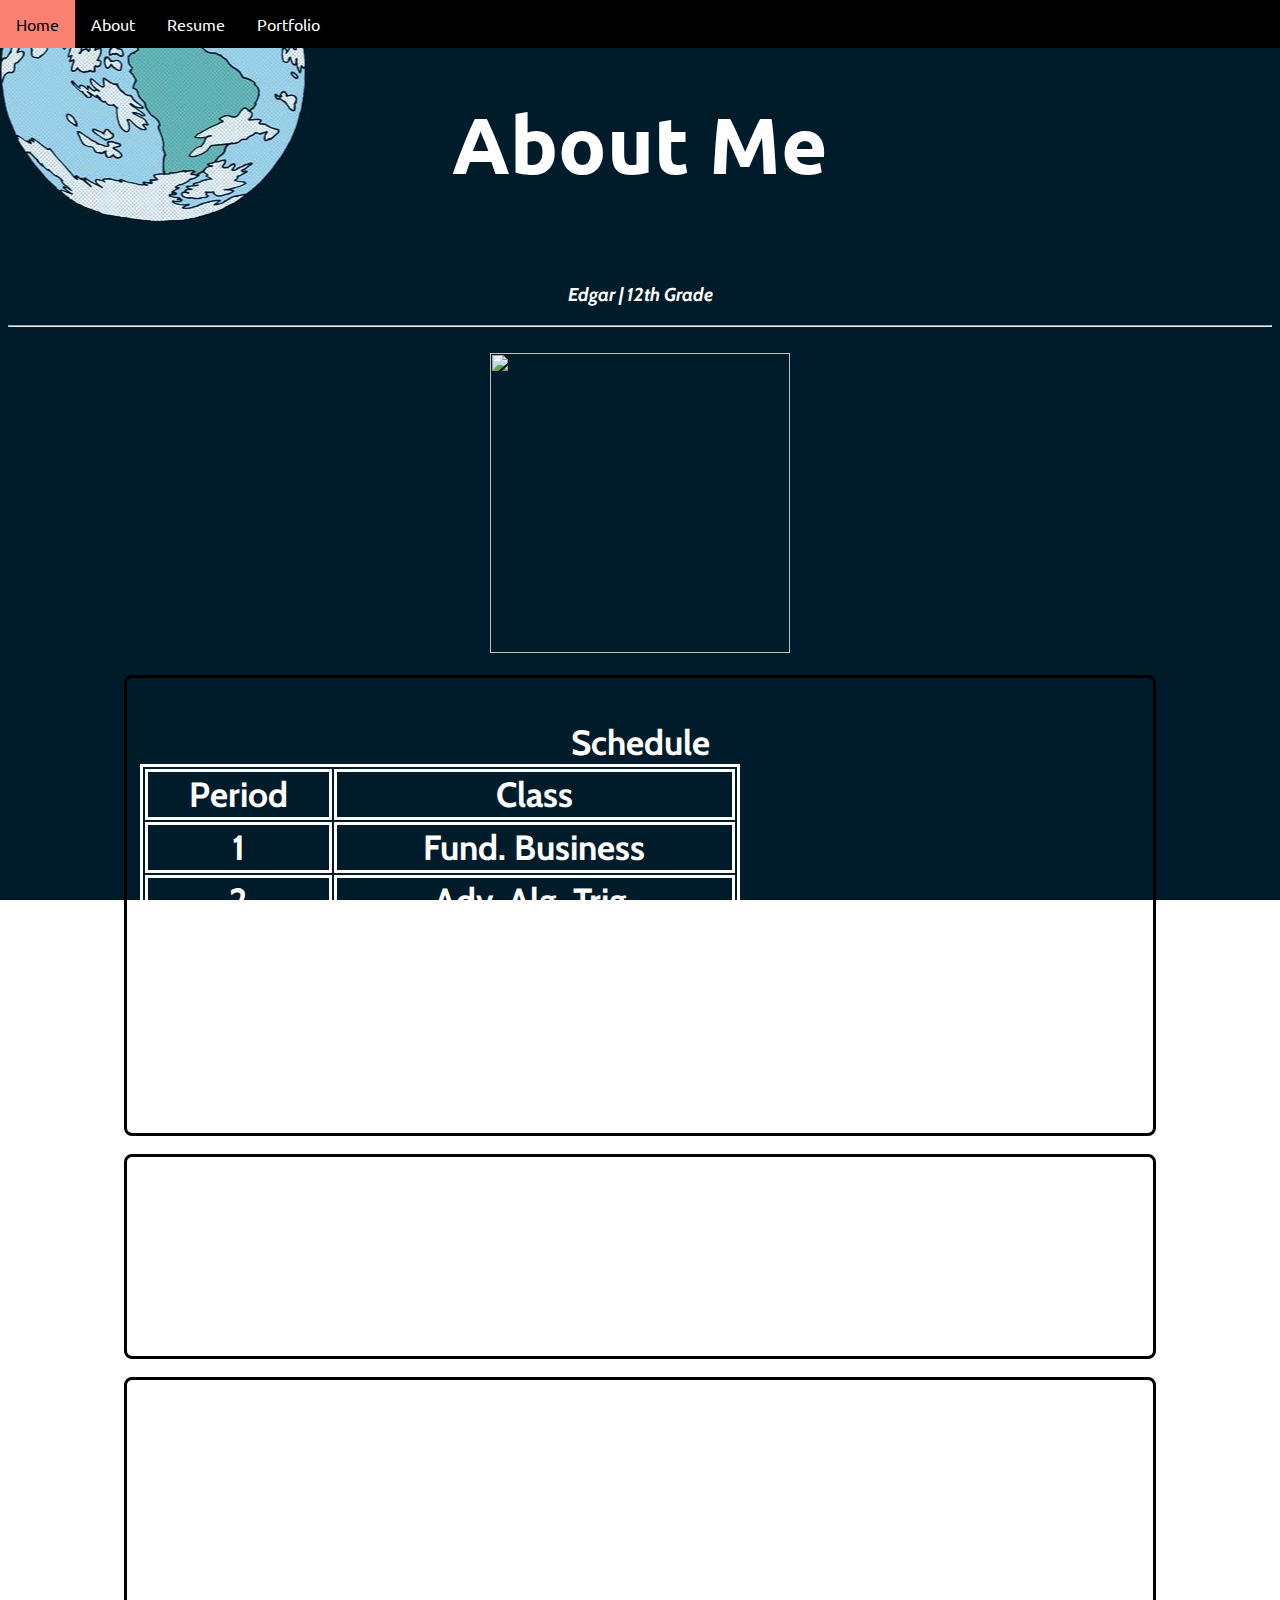
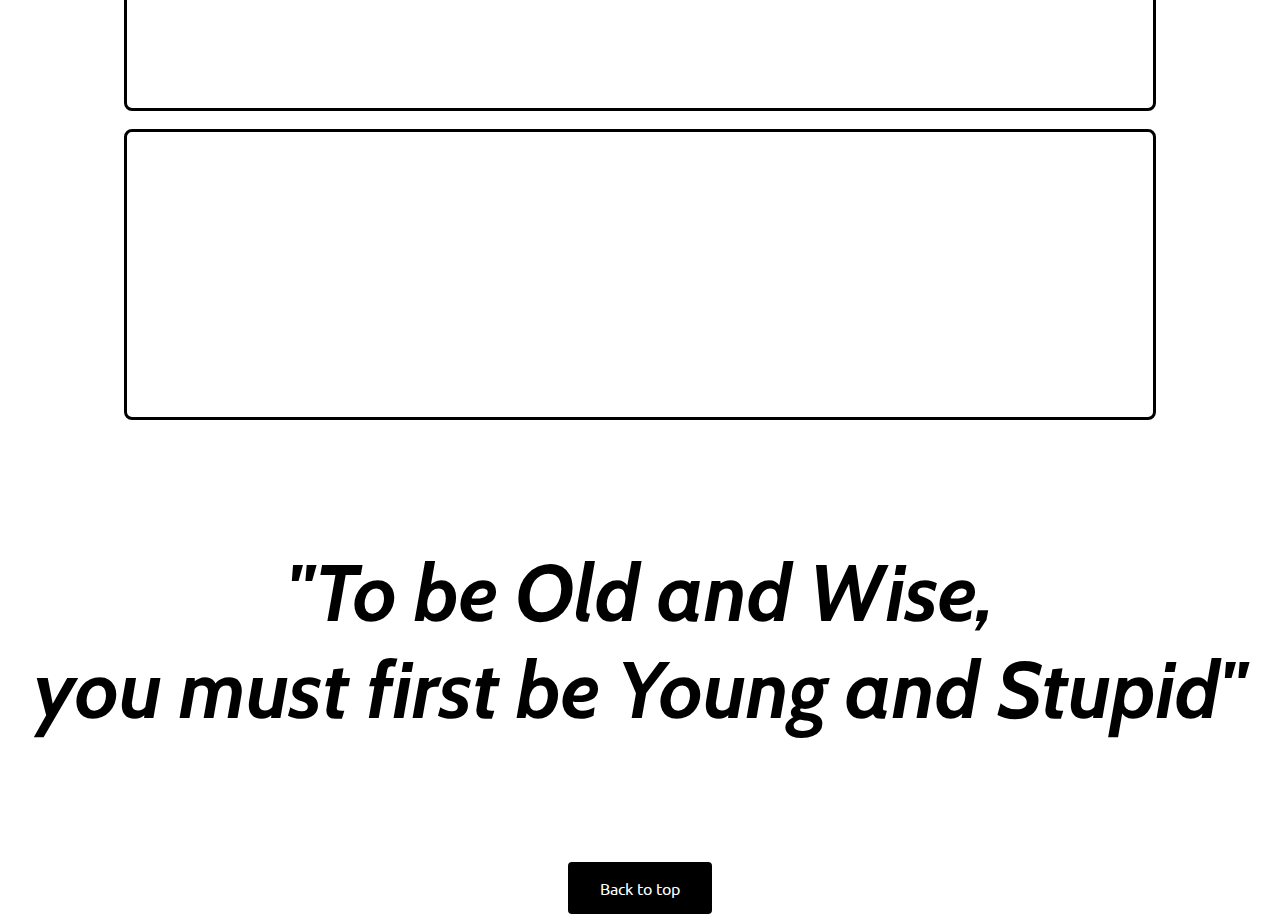
==== about.html @ 090b04bd "Initial commit" ====
<!doctype html>
<html>
	<head>
		<title>About</title>
		<link href="icon.ico" rel="icon" type="image/x-icon" />
		<link href="style.css" rel="stylesheet" type="text/css"/>
		<link href="about.css" rel="stylesheet" type="text/css"/>
		<link href="https://fonts.googleapis.com/css?family=Ubuntu:700i" rel="stylesheet">
		<link href="https://fonts.googleapis.com/css?family=Cabin" rel="stylesheet">
	</head>
	<body>
	<a name="top"></a>
		<ul id="nav">
			<li><a href="index.html">Home</a></li>
			<li><a href="about.html">About</a></li>
			<li><a href="resume.html">Resume</a></li>
			<li><a href="portfolio.html">Portfolio</a></li>	
		</ul>
	<div>
		<h1>About Me</h1>
		<br>
		<h3><i>Edgar | 12th Grade</i></h3> 
		<hr>
		<br>
		<img class="image" src="me.gif" style="width:300px;height:300px;"> </img>
		<br>
		<br>
		<h3 class="Hobbies"> <br> Schedule
		<br>	
			<table class="table" style="width:60%">
			<tr style="text-align:center;">
					<th class="light">Period</th>
					<th class="light">Class</th>
				</tr>
				<tr>
					<td class="light" style="text-align:center;">1</td>
					<td class="light" > Fund. Business </td>
				</tr>
				<tr>
					<td class="light" style="text-align:center;">2</td>
					<td class="light" > Adv. Alg. Trig. </td>
				</tr>
				<tr>
					<td class="light" style="text-align:center;">3</td>
					<td class="light" > AP CompSci P </td>
				</tr>
				<tr>
					<td class="light" style="text-align:center;">4</td>
					<td class="light" > Civics </td>
				</tr>
				<tr>
					<td class="light" style="text-align:center;">5</td>
					<td class="light" > ERWC English </td>
				</tr>
			</table>
			<br>
		</h3>
		<br>
		<h3 class="Hobbies">About me
			<br>
			<p> Hello, my name is Edgar Duran, and I attend La Quinta High School as a senior.  </p>
		</h3>
		<br>
		<h3 class="Hobbies">Hobbies:
		<br>
			<ul>
				<li> Using my Phone</li>
				<li> Some casual gaming</li>
				<li> Skateboarding</li>
				<li> Listening to Music</li>
				<li> Bothering People</li>
			</ul>
		</h3>
		<br>
		<h3 class="Hobbies">Favorite Music
		<br>
			<ol>
				<li> Hip-Hop</li>
				<li> Hip-Hop</li>
				<li> and Hip-Hop</li>
			</ol>
		</br>
		</h3>
		<br>
		<h4><i>"To be Old and Wise,<br>you must first be Young and Stupid"</i></h3>
		<br>
		<a class="button" href="#top">Back to top</a>
	</div>
</html>
---- style.css ----
body {
	background-image: url("wallpaper.jpg");
	background-attachment: fixed;
	background-position: 1%;
	background-size: auto;
	
}
#nav{
	list-style-type: none;
	margin: -8px;
	padding: 0;
	overflow: hidden;
	background-color: Black;
    cursor: pointer;
}

#nav li{
	float: left;
}

#nav li a {
	color: white;
	text-align: center;
	text-decoration: none;
	display: block;
	padding: 14px 16px;
	font-family: 'Ubuntu', sans-serif;
	-webkit-transition-duration: 0.4s; 
    transition-duration: 0.4s;
    cursor: pointer;
}

#nav li a:hover{
	background-color: #fa8072;
	color: black;
}

#part1{
	float: right;
	border:5px solid green;
	width: 500px;
}

.light{
	text-align: center;
}
---- about.css ----
.Hobbies{
	border: 3px solid black;
	font-size: 35px;
    border-radius: 8px;
	background-image: url(images/white.jpg);
	font-family: 'Cabin', sans-serif;
	width: 1000px;
	margin: auto;
	border-spacing: 15px;
	text-align: center;
}

.light{
	color: white;	
}

body{
	text-align: center;
}

table, th, td, tr{
	border: solid;
	text-align: center;
}

table.table{
	text-align: center;
}

th{
	text-align: center;
	color: black;
}

h1{
	font-family: 'Ubuntu', sans-serif;
	font-size: 80px;
	text-align: center;
	color: white;
}

h3{
	font-family: 'Cabin', sans-serif;
	padding-left: 1%;
	padding-right: 1%;
	color: black;
	text-align: center;
	Color: white;
}

.button{
	background-color: black; 
    border: none;
    color: white;
    padding: 16px 32px;
    text-decoration: none;
    display: inline-block;
    font-size: 16px;
    margin: auto;
    -webkit-transition-duration: 0.4s; 
    transition-duration: 0.4s;
    cursor: pointer;
	font-family: 'Ubuntu', sans-serif;
	border-radius: 4px;
}

.button:hover{
    background-color: #fa8072;
    color: black;
	font-family: 'Ubuntu', sans-serif;
	text-align: center;
}

h4{
	font-size: 80px;
	font-family: 'Cabin', sans-serif;
	padding-left: 1%;
	padding-right: 1%;
	color: black;
	text-align: center;
}
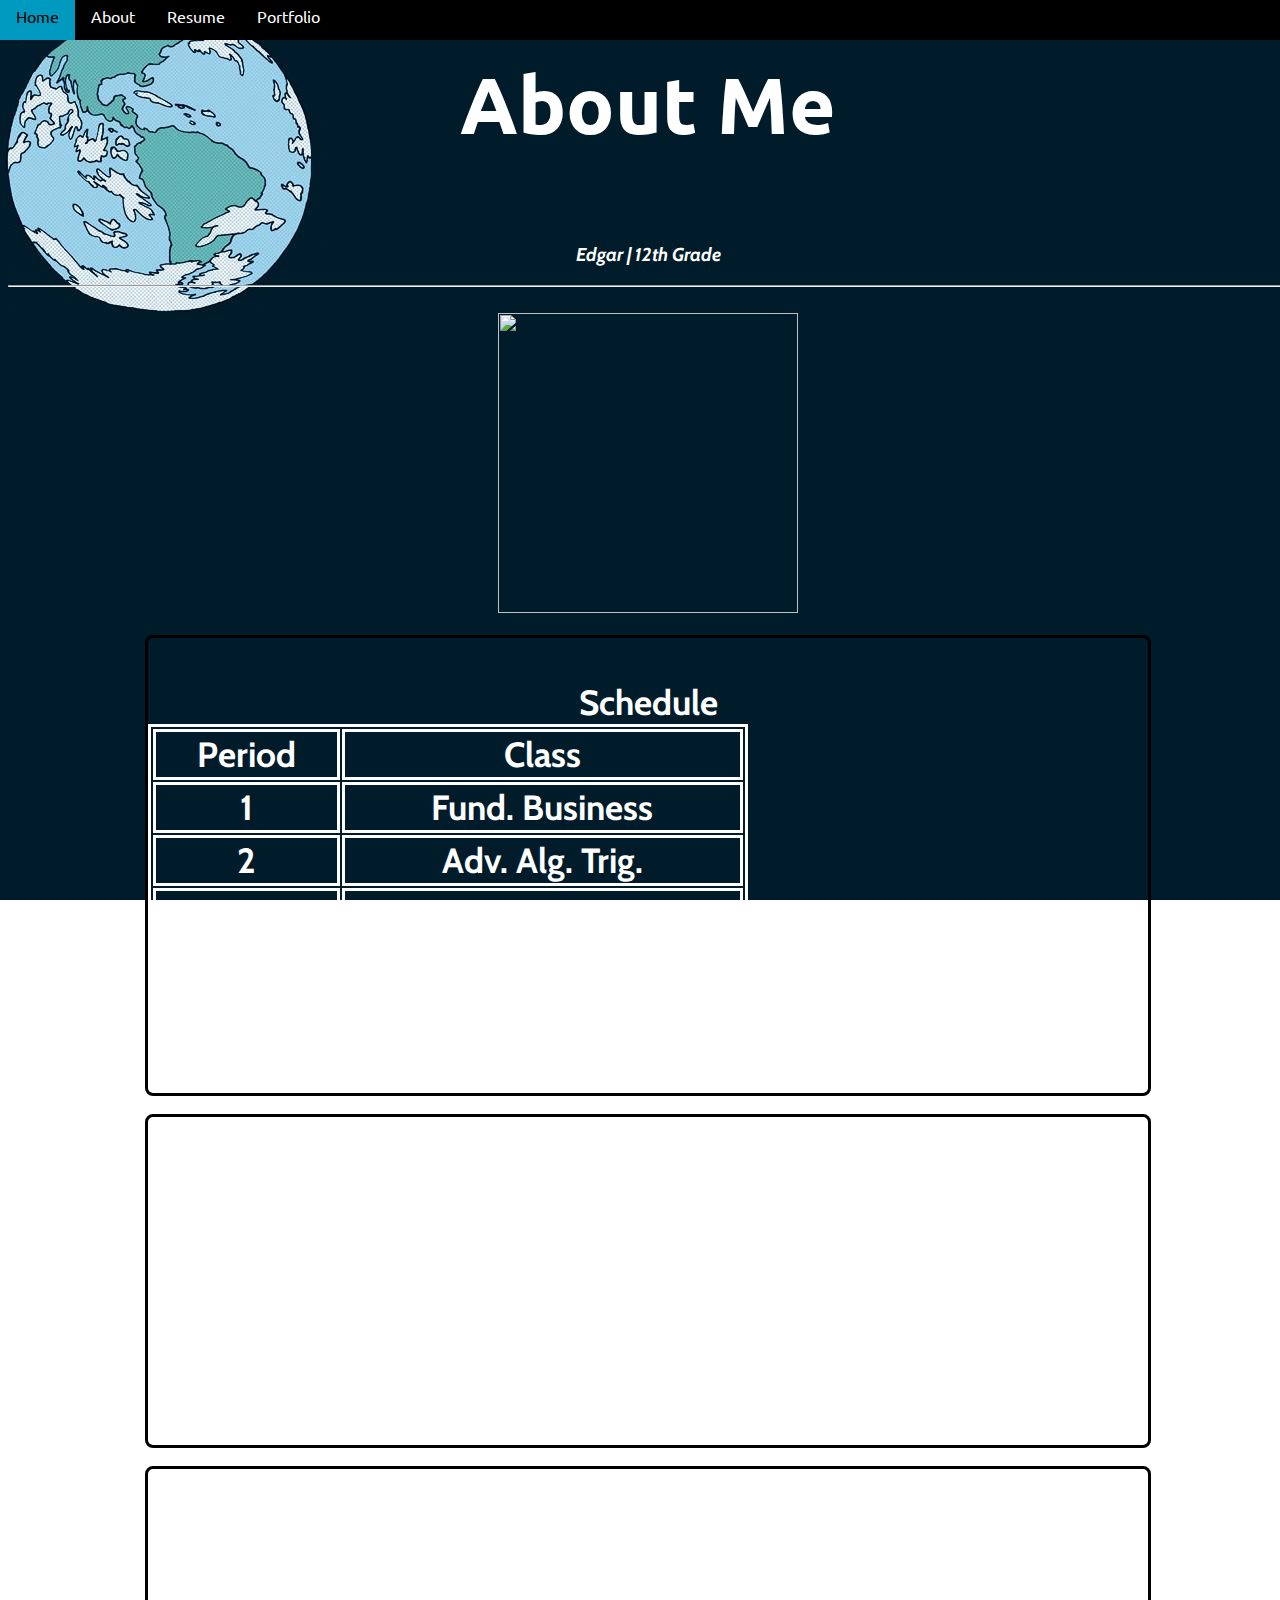
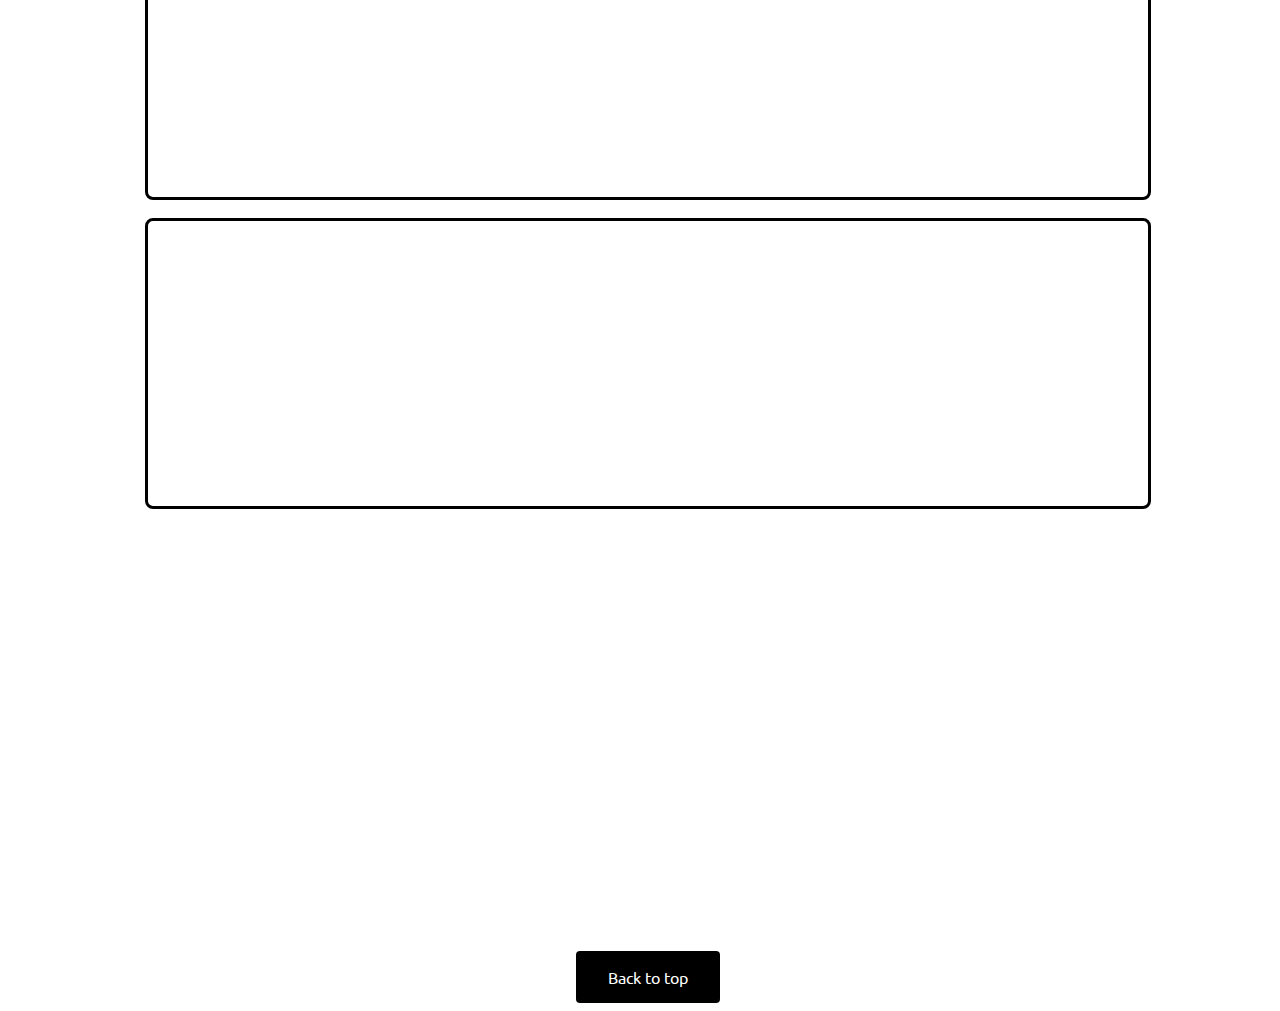
==== commit cf38069f: "First commit" ====
--- a/about.html
+++ b/about.html
@@ -9,7 +9,6 @@
 		<link href="https://fonts.googleapis.com/css?family=Cabin" rel="stylesheet">
 	</head>
 	<body>
-	<a name="top"></a>
 		<ul id="nav">
 			<li><a href="index.html">Home</a></li>
 			<li><a href="about.html">About</a></li>
@@ -58,7 +57,7 @@
 		<br>
 		<h3 class="Hobbies">About me
 			<br>
-			<p> Hello, my name is Edgar Duran, and I attend La Quinta High School as a senior.  </p>
+			<p> Hello, my name is Edgar Duran, and I attend La Quinta High School as a senior. 17 years old and still got plenty more to live, I like dogs and I enjoy playing video games on my pc with friends. Computer Science is my favorite subject so far and hope to see myself studying in this field.</p>
 		</h3>
 		<br>
 		<h3 class="Hobbies">Hobbies:
--- a/style.css
+++ b/style.css
@@ -1,17 +1,23 @@
 body {
 	background-image: url("wallpaper.jpg");
 	background-attachment: fixed;
-	background-position: 1%;
 	background-size: auto;
+	min-height: 100%;
+    min-width: 1024px;
+    width: 100%;
+    height: auto;
 	
 }
 #nav{
+	top: 0;
 	list-style-type: none;
+	position: fixed; 
 	margin: -8px;
 	padding: 0;
 	overflow: hidden;
 	background-color: Black;
     cursor: pointer;
+    width: 100%
 }
 
 #nav li{
@@ -31,7 +37,7 @@
 }
 
 #nav li a:hover{
-	background-color: #fa8072;
+	background-color: #0099bf;
 	color: black;
 }
 
--- a/about.css
+++ b/about.css
@@ -1,81 +1,79 @@
-.Hobbies{
-	border: 3px solid black;
-	font-size: 35px;
-    border-radius: 8px;
-	background-image: url(images/white.jpg);
-	font-family: 'Cabin', sans-serif;
-	width: 1000px;
-	margin: auto;
-	border-spacing: 15px;
-	text-align: center;
-}
-
-.light{
-	color: white;	
-}
-
-body{
-	text-align: center;
-}
-
-table, th, td, tr{
-	border: solid;
-	text-align: center;
-}
-
-table.table{
-	text-align: center;
-}
-
-th{
-	text-align: center;
-	color: black;
-}
-
-h1{
-	font-family: 'Ubuntu', sans-serif;
-	font-size: 80px;
-	text-align: center;
-	color: white;
-}
-
-h3{
-	font-family: 'Cabin', sans-serif;
-	padding-left: 1%;
-	padding-right: 1%;
-	color: black;
-	text-align: center;
-	Color: white;
-}
-
-.button{
-	background-color: black; 
-    border: none;
-    color: white;
-    padding: 16px 32px;
-    text-decoration: none;
-    display: inline-block;
-    font-size: 16px;
-    margin: auto;
-    -webkit-transition-duration: 0.4s; 
-    transition-duration: 0.4s;
-    cursor: pointer;
-	font-family: 'Ubuntu', sans-serif;
-	border-radius: 4px;
-}
-
-.button:hover{
-    background-color: #fa8072;
-    color: black;
-	font-family: 'Ubuntu', sans-serif;
-	text-align: center;
-}
-
-h4{
-	font-size: 80px;
-	font-family: 'Cabin', sans-serif;
-	padding-left: 1%;
-	padding-right: 1%;
-	color: black;
-	text-align: center;
+.Hobbies{
+	border: 3px solid black;
+	font-size: 35px;
+    border-radius: 8px;
+	font-family: 'Cabin', sans-serif;
+	width: 1000px;
+	margin: auto;
+	border-spacing: 15px;
+	text-align: center;
+}
+
+.light{
+	color: white;	
+}
+
+body{
+	text-align: center;
+}
+
+table, th, td, tr{
+	border: solid;
+	text-align: center;
+}
+
+.table{
+	text-align: center;
+}
+
+th{
+	text-align: center;
+	color: black;
+}
+
+h1{
+	font-family: 'Ubuntu', sans-serif;
+	font-size: 80px;
+	text-align: center;
+	color: white;
+}
+
+h3{
+	font-family: 'Cabin', sans-serif;
+	color: black;
+	text-align: center;
+	Color: white;
+}
+
+.button{
+	background-color: black; 
+    border: none;
+    color: white;
+    padding: 16px 32px;
+    text-decoration: none;
+    display: inline-block;
+    font-size: 16px;
+    margin: auto;
+    -webkit-transition-duration: 0.4s; 
+    transition-duration: 0.4s;
+    cursor: pointer;
+	font-family: 'Ubuntu', sans-serif;
+	border-radius: 4px;
+}
+
+.button:hover{
+    background-color: #0099bf;
+    color: black;
+	font-family: 'Ubuntu', sans-serif;
+	text-align: center;
+}
+
+h4{
+	font-size: 80px;
+	font-family: 'Cabin', sans-serif;
+	padding-left: 1%;
+	padding-right: 1%;
+	color: black;
+	text-align: center;
+	color: white;
 }